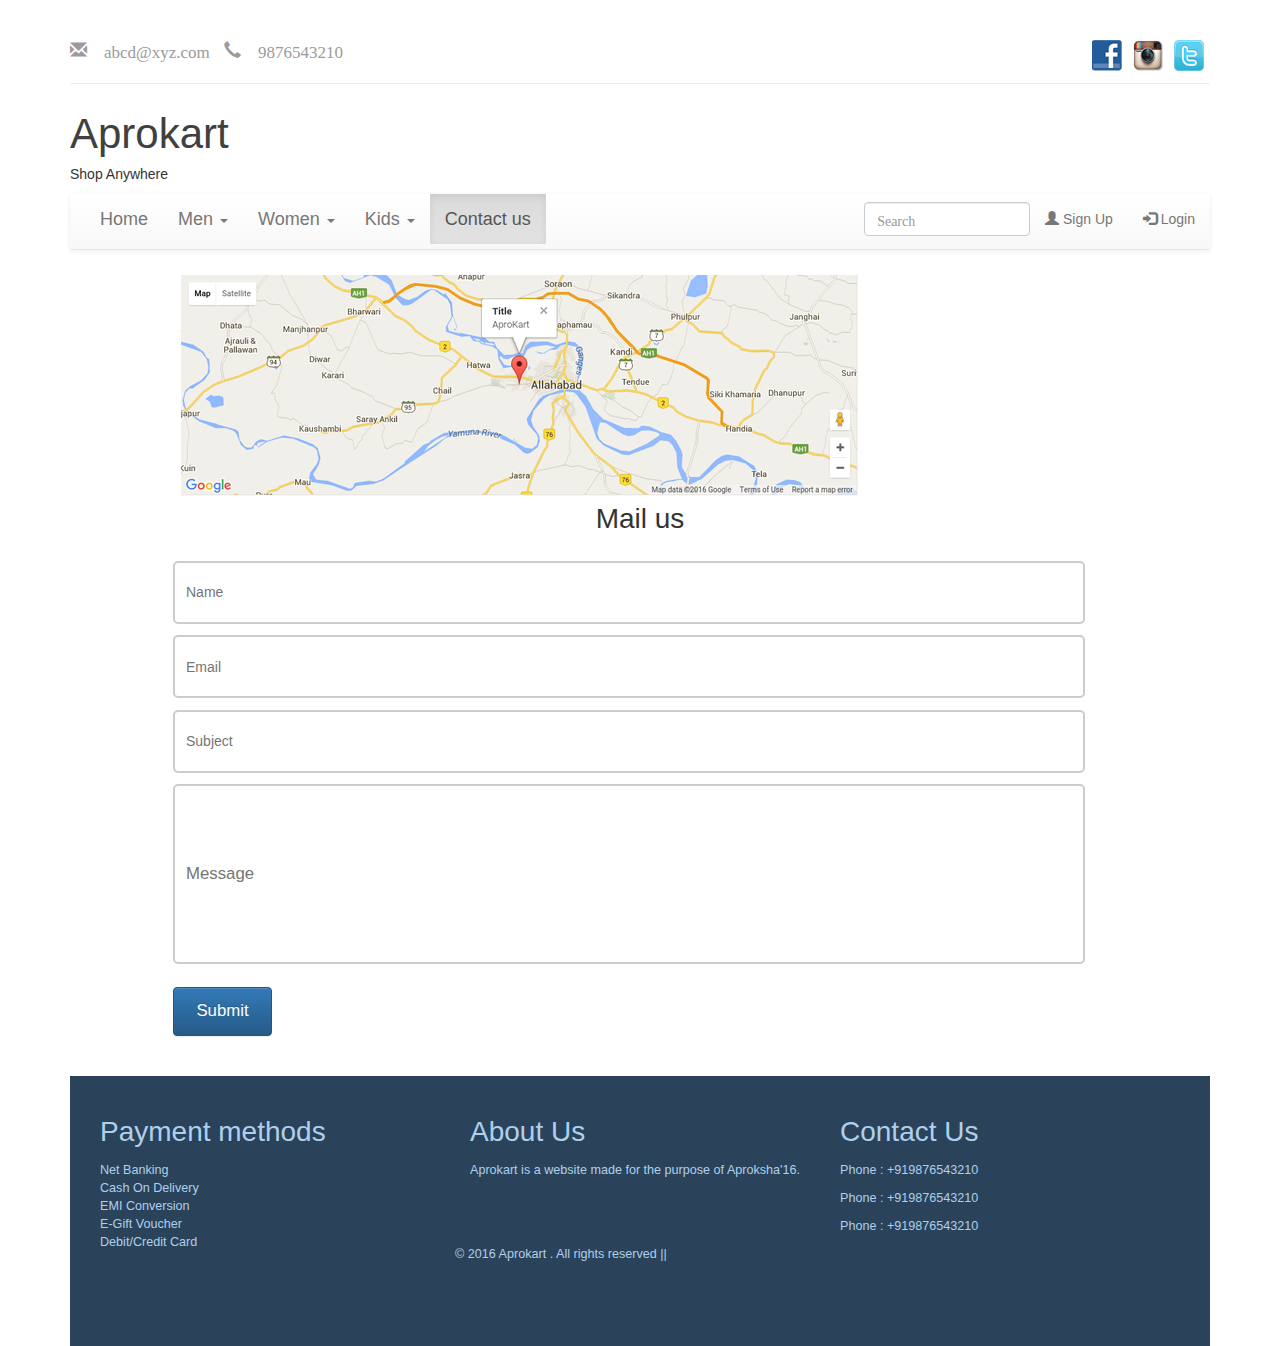
==== contactUs.html @ 3f1b9835 "Initial Commit." ====
<html xmlns="http://www.w3.org/1999/xhtml">
	<head>
		<meta http-equiv="Content-Type" content="text/html; charset=utf-8" />
		<title>Aprokart</title>
		<!-- Css file -->
		<link href="bootstrap-3.3.6-dist/css/bootstrap.min.css" rel="stylesheet" type="text/css" />
		<link rel="stylesheet" type="text/css" href="bootstrap-3.3.6-dist/css/bootstrap-theme.css"/>
		<link rel="stylesheet" type="text/css" href="bootstrap-social-gh-pages/bootstrap-social.css"/>
		<link href="css/style1.css" rel="stylesheet" />
		<!-- Javascript Files -->
		<script type="text/javascript" src="jquery-1.11.3.js"></script>
		<script type="text/javascript" src="bootstrap-3.3.6-dist/js/bootstrap.min.js"></script>
		<!-- slider -->
		<style>
			.carousel-inner > .item > img,
			.carousel-inner > .item > a > img {
			width: 100%;
			height: 80%;
			}
		</style>
	</head>
	<body>
		<div class="container">
		<div class="header">
		<div class="page-header">
			<!-- header data -->
			<p style="font:'Courier New', Courier, monospace; font-size:17px; color:#9b9b9b;">
				<span class="glyphicon glyphicon-envelope" > abcd@xyz.com</span>&nbsp;&nbsp;
				<span class="glyphicon glyphicon-earphone"> 9876543210</span>
				<span class="nav navbar-right" style="margin-left:1%; margin-right:0.5%;"><img src="images/twitter.png" height="31px" width="30px"/></span>
				<span class="nav navbar-right" style="margin-left:1%;"><img src="images/instagram.png" height="31px" width="30px"/></span>
				<span class="nav navbar-right" style="margin-left:1%;"><img src="images/facebook.png"/></span>&nbsp;&nbsp;
			</p>
			<!-- End of header data -->
		</div>
		<div href="#">
		<p id ="bold" class="compName">Aprokart</p>
		<p class="nicheText">Shop Anywhere</p>
		<div>
			<nav class="navbar navbar-default navbar-static-top">
				<div class="container-fluid">
					<div class="navbar-header">
						<button type="button" class="navbar-toggle" data-toggle="collapse" data-target="#myNavbar">
						<span class="icon-bar"></span>
						<span class="icon-bar"></span>
						<span class="icon-bar"></span>                        
						</button>
					</div>
					<div class="collapse navbar-collapse" id="myNavbar">
						<ul class="nav navbar-nav" style="font-size:18px;">
							<li>
								<a href="index.html">Home</a>
							</li>
							<li class="dropdown">
								<a class="dropdown-toggle" data-toggle="dropdown" href="#"> Men <span class="caret"></span></a>
								<ul class="dropdown-menu">
									<li><a href="products.html">All Footwear</a></li>
									<li><a href="products.html">All Cothing</a></li>
									<li><a href="products.html">All Watches</a></li>
									<li><a href="products.html">All Bags,Belts & Wallets</a></li>
									<li><a href="products.html">All Fragrances</a></li>
								</ul>
							</li>
							<li class="dropdown">
								<a class="dropdown-toggle" data-toggle="dropdown" href="#"> Women <span class="caret"></span></a>
								<ul class="dropdown-menu">
									<li><a href="women.html">All Footwear</a></li>
									<li><a href="women.html">All Cothing</a></li>
									<li><a href="women.html">All Watches</a></li>
									<li><a href="women.html">All Bags,Belts & Wallets</a></li>
									<li><a href="women.html">All Fragrances</a></li>
								</ul>
							</li>
							<li class="dropdown">
								<a class="dropdown-toggle" data-toggle="dropdown" href="#"> Kids <span class="caret"></span></a>
								<ul class="dropdown-menu">
									<li><a href="kid.html">All Footwear</a></li>
									<li><a href="kid.html">All Cothing</a></li>
									<li><a href="kid.html">All Watches</a></li>
									<li><a href="kid.html">All Bags,Belts & Wallets</a></li>
									<li><a href="kid.html">All Fragrances</a></li>
								</ul>
							</li>
							<li class ="active">
								<a href="contactUs.html"> Contact us</a>
							</li>
						</ul>
						<ul class="nav navbar-nav navbar-right">
							<li><a href="#"><span class="glyphicon glyphicon-user"></span> Sign Up</a></li>
							<li><a href="#"><span class="glyphicon glyphicon-log-in"></span> Login</a></li>
						</ul>
						<ul class="nav navbar-nav navbar-right" style="margin-top:0.65%;">
							<li>
								<form class="form-search" method="get" id="s" action="/">
									<div class="input-append">
										<input type="text" class="form-control glyphicon glyphicon-search" placeholder="Search"/>        
									</div>
								</form>
							</li>
						</ul>
					</div>
				</div>
			</nav>
		</div>
		 <a href="find.html"><img class="img1" src="images/map.png"></a>
		<div>
			<p class="heading">Mail us</p>
			<input type = "text" placeholder ="Name" class = "input_holder"><br>
			<input type = "text" placeholder ="Email" class = "input_holder"><br>
			<input type = "text" placeholder ="Subject" class = "input_holder"><br>
			<input type = "text" placeholder ="Message" class="input_message"><br>
			<button type="button" class="button_style btn btn-primary">Submit</button>
		</div><br/><br/>
		<div class="col-md-12 footer" style="background-color:#2a435a ; color:#afcfec;">
			<br/><br/> 
			<div>
				<div class="col-md-4">
					<p  style="font-size:28px;"> Payment methods </p>
					<p> 	Net Banking<br>
						Cash On Delivery<br>
						EMI Conversion<br>
						E-Gift Voucher<br>
						Debit/Credit Card  
					</p>
				</div>
				<div class="col-md-4">
					<p  style="font-size:28px;"> About Us </p>
					<p> Aprokart is a website made for the purpose of Aproksha'16.  </p>
				</div>
				<div class="col-md-4 ">
					<p style="font-size:28px;"> Contact Us </p>
					<p> Phone : +919876543210</p>
					<p> Phone : +919876543210</p>
					<p> Phone : +919876543210</p>
				</div>
				<br /><br />
				<div class="col-md-offset-4">© 2016 Aprokart . All rights reserved || </div>
				<br /><br />
			</div>
		</div>
	</body>
</html>
---- css/style1.css ----
.heading {
  font-family: 'Lato', sans-serif;
  colour: #000000;
  font-size: 200%;
  text-align: center;
}

.input_holder {
  font-size: 100%;
  padding: 1%;
  border: 2px solid #ccc;
  color: #A9A9A9;
  -webkit-border-radius: 5px;
  border-radius: 5px;
  height: 7%;
  width: 80%;
  margin-top: 1%;
  margin-left: 9%;
}

.input_message {
  padding: 1%;
  font-size: 120%;
  border: 2px solid #ccc;
  color: #A9A9A9;
  -webkit-border-radius: 5px;
  border-radius: 5px;
  height: 20%;
  width: 80%;
  margin-top: 1%;
  margin-left: 9%;
}

.button_style {
  font-size: 120%;
  margin-left: 9%;
  margin-top: 2%;
  padding: 1% 2%;
  text-align: center;
}

.img1 {
  margin-left: 9%;
  height: 50%
	width:100%;
}

.footer {
  height: 30%;
  width: 100%;
  font-size: 90%;
}

#bold {
  font-size: 300%;
  margin-bottom: 0%;
}

#nicheText {
  font-size: 80%;
  margin-top: 0%;
}

.middle {
  text-align: center;
}

.size {
  height: 250px;
  width: 500px;
}

.compName {
  font-size: 200%;
  color: #404040;
}
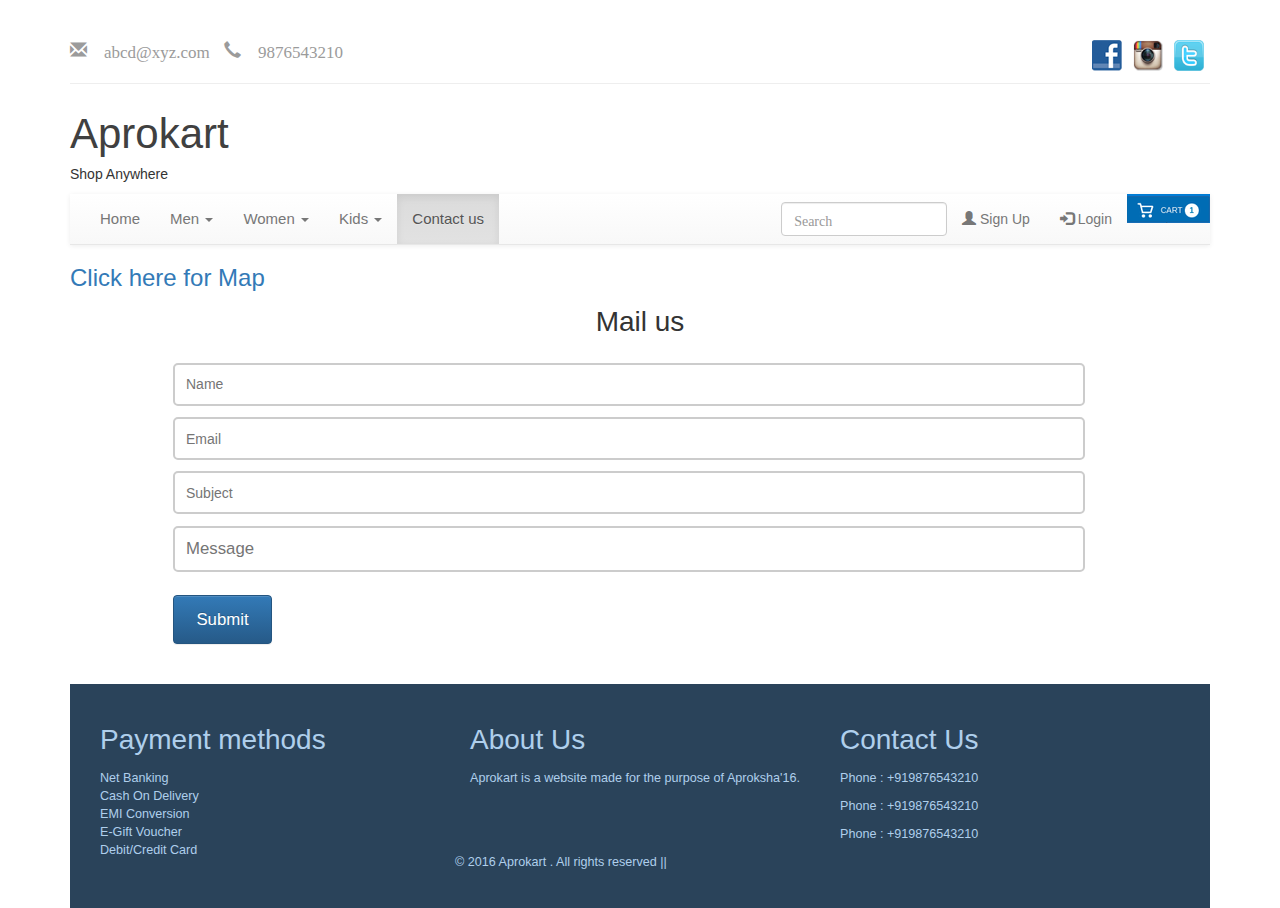
==== commit 234a5c6c: "Updated files" ====
--- a/contactUs.html
+++ b/contactUs.html
@@ -1,3 +1,4 @@
+<!DOCTYPE html PUBLIC "-//W3C//DTD XHTML 1.0 Transitional//EN" "http://www.w3.org/TR/xhtml1/DTD/xhtml1-transitional.dtd">
 <html xmlns="http://www.w3.org/1999/xhtml">
 	<head>
 		<meta http-equiv="Content-Type" content="text/html; charset=utf-8" />
@@ -22,7 +23,7 @@
 	<body>
 		<div class="container">
 		<div class="header">
-		<div class="page-header">
+		<div class="page-header fadeshow1">
 			<!-- header data -->
 			<p style="font:'Courier New', Courier, monospace; font-size:17px; color:#9b9b9b;">
 				<span class="glyphicon glyphicon-envelope" > abcd@xyz.com</span>&nbsp;&nbsp;
@@ -47,7 +48,7 @@
 						</button>
 					</div>
 					<div class="collapse navbar-collapse" id="myNavbar">
-						<ul class="nav navbar-nav" style="font-size:18px;">
+						<ul class="nav navbar-nav" style="font-size:15px;">
 							<li>
 								<a href="index.html">Home</a>
 							</li>
@@ -88,6 +89,8 @@
 						<ul class="nav navbar-nav navbar-right">
 							<li><a href="#"><span class="glyphicon glyphicon-user"></span> Sign Up</a></li>
 							<li><a href="#"><span class="glyphicon glyphicon-log-in"></span> Login</a></li>
+							<li><img src="images/cart.png" class= "img_center"></li>
+							
 						</ul>
 						<ul class="nav navbar-nav navbar-right" style="margin-top:0.65%;">
 							<li>
@@ -102,7 +105,7 @@
 				</div>
 			</nav>
 		</div>
-		 <a href="find.html"><img class="img1" src="images/map.png"></a>
+		 <a href="find.html"><h3 class="gray">Click here for Map</h3></a>
 		<div>
 			<p class="heading">Mail us</p>
 			<input type = "text" placeholder ="Name" class = "input_holder"><br>
